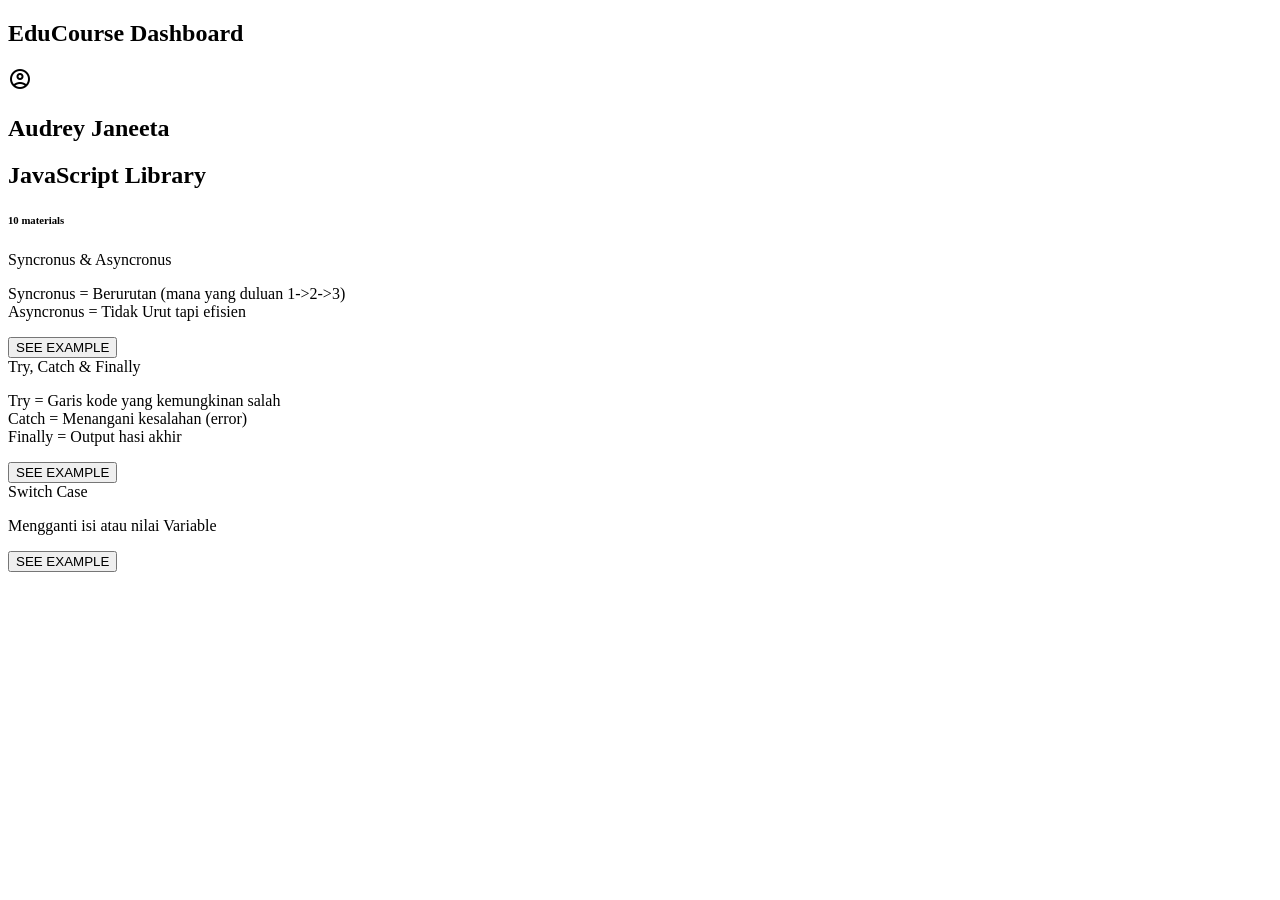
==== index.html @ 717ce772 "first commit" ====
<!DOCTYPE html>
<html lang="en">
<head>
    <meta charset="UTF-8">
    <meta name="viewport" content="width=device-width, initial-scale=1.0">
    <title>Dashboard Pemebelajaran KIDI (Audrey)</title>
    <link href="https://fonts.googleapis.com/css2?family=Material+Symbols+Outlined" rel="stylesheet" />
    <link rel="preconnect" href="https://fonts.googleapis.com">
    <link rel="preconnect" href="https://fonts.gstatic.com" crossorigin>
    <link href="https://fonts.googleapis.com/css2?family=Akt:wght@100..900&family=Amatic+SC:wght@400;700&family=Arimo:ital,wght@0,400..700;1,400..700&family=Barlow:ital,wght@0,100;0,200;0,300;0,400;0,500;0,600;0,700;0,800;0,900;1,100;1,200;1,300;1,400;1,500;1,600;1,700;1,800;1,900&family=Black+Ops+One&family=Jersey+10+Charted&family=League+Gothic:wdth@75..100&family=M+PLUS+Rounded+1c:wght@100;300;400;500;700;800;900&family=Roboto+Slab:wght@100..900&family=Roboto:ital,wght@0,100..900;1,100..900&display=swap" rel="stylesheet">
    <link rel="stylesheet" href="index.css">
    <script src="index.js"></script>
</head>
<body>
    
<nav class="navbar" id="navbar">
    <div class="title-nav">
        <h1>EduCourse Dashboard</h1>
    </div>
    <div class="user">
        <span class="material-symbols-outlined">account_circle</span>
        <h1>Audrey Janeeta</h1>
    </div>
</nav>

<div class="home">

    <div class="header">
        <h2>JavaScript Library</h2>
        <h6>10 materials</h6>
    </div>

    <div class="cards">

        <!-- baris 1 -->
         <div class="group">

            <div class="card">
                <div class="title">Syncronus & Asyncronus</div>
                <div class="main6">
                    <div class="rangkum">
                        <p>
                            Syncronus = Berurutan (mana yang duluan 1->2->3)
                            <br>Asyncronus = Tidak Urut tapi efisien 
                        </p>
                    </div>
                    <div class="button-l">
                        <a href="Syncronus & Asyncronus.html"><button class="link" type="button">SEE EXAMPLE</button></a>
                    </div>
                </div>
            </div>

            <div class="card">
                <div class="title">Try, Catch & Finally</div>
                <div class="main6">
                    <div class="rangkum">
                        <p>
                            Try = Garis kode yang kemungkinan salah
                            <br> Catch = Menangani kesalahan (error)
                            <br> Finally = Output hasi akhir
                        </p>
                    </div>
                    <div class="button-l">
                        <a href="try catch finally.html"><button class="link" type="button">SEE EXAMPLE</button></a>
                    </div>
                </div>
            </div>

            <div class="card">
                <div class="title">Switch Case</div>
                <div class="main6">
                    <div class="rangkum">
                        <p>
                            Mengganti isi atau nilai Variable
                        </p>
                    </div>
                    <div class="button-l">
                        <a href="switch case.html"><button class="link" type="button">SEE EXAMPLE</button></a>
                    </div>
                </div>
            </div>

            
         </div>
    
    </div>

</div>

</body>
</html>
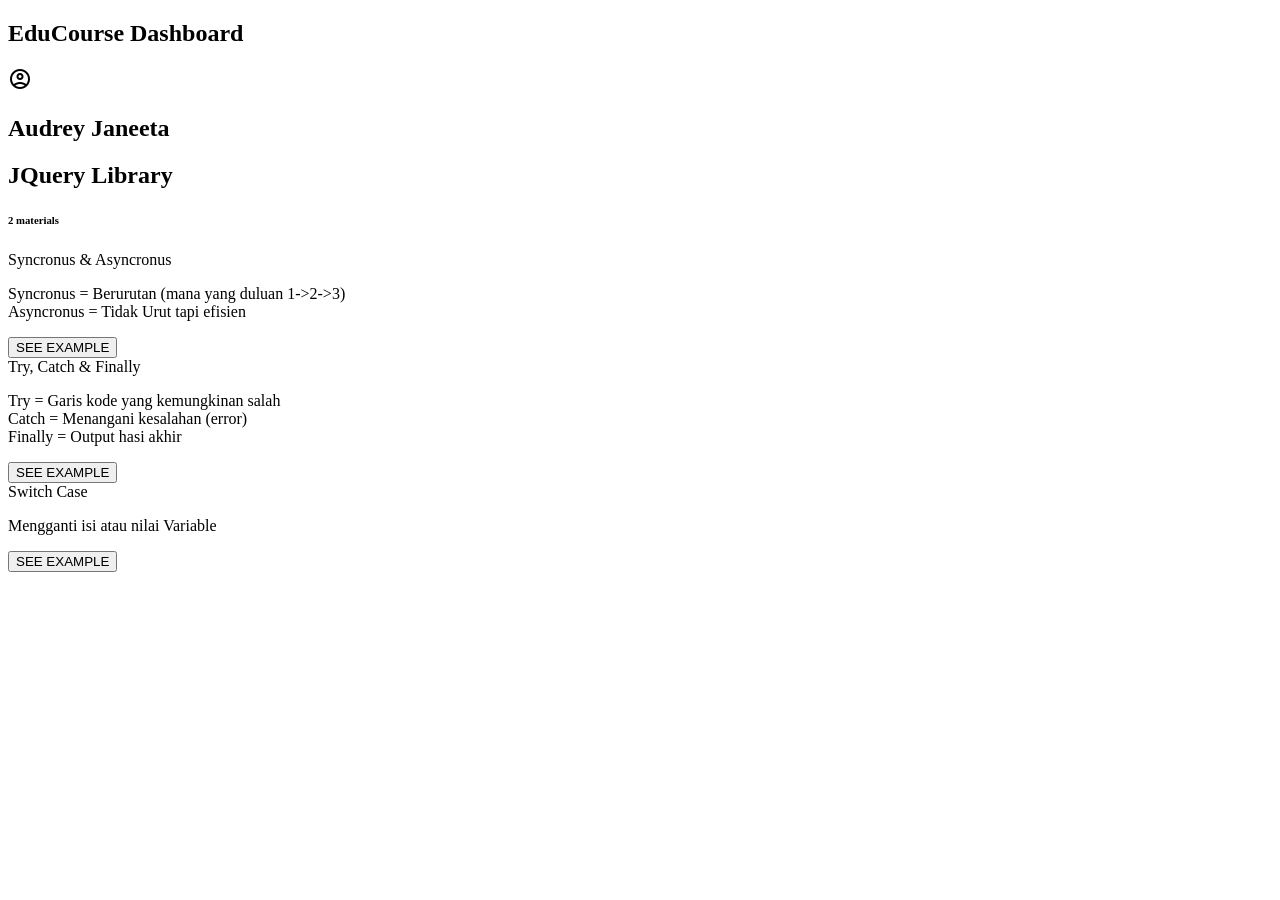
==== commit 90891ce4: "awalan j query" ====
--- a/index.html
+++ b/index.html
@@ -26,8 +26,8 @@
 <div class="home">
 
     <div class="header">
-        <h2>JavaScript Library</h2>
-        <h6>10 materials</h6>
+        <h2>JQuery Library</h2>
+        <h6>2 materials</h6>
     </div>
 
     <div class="cards">
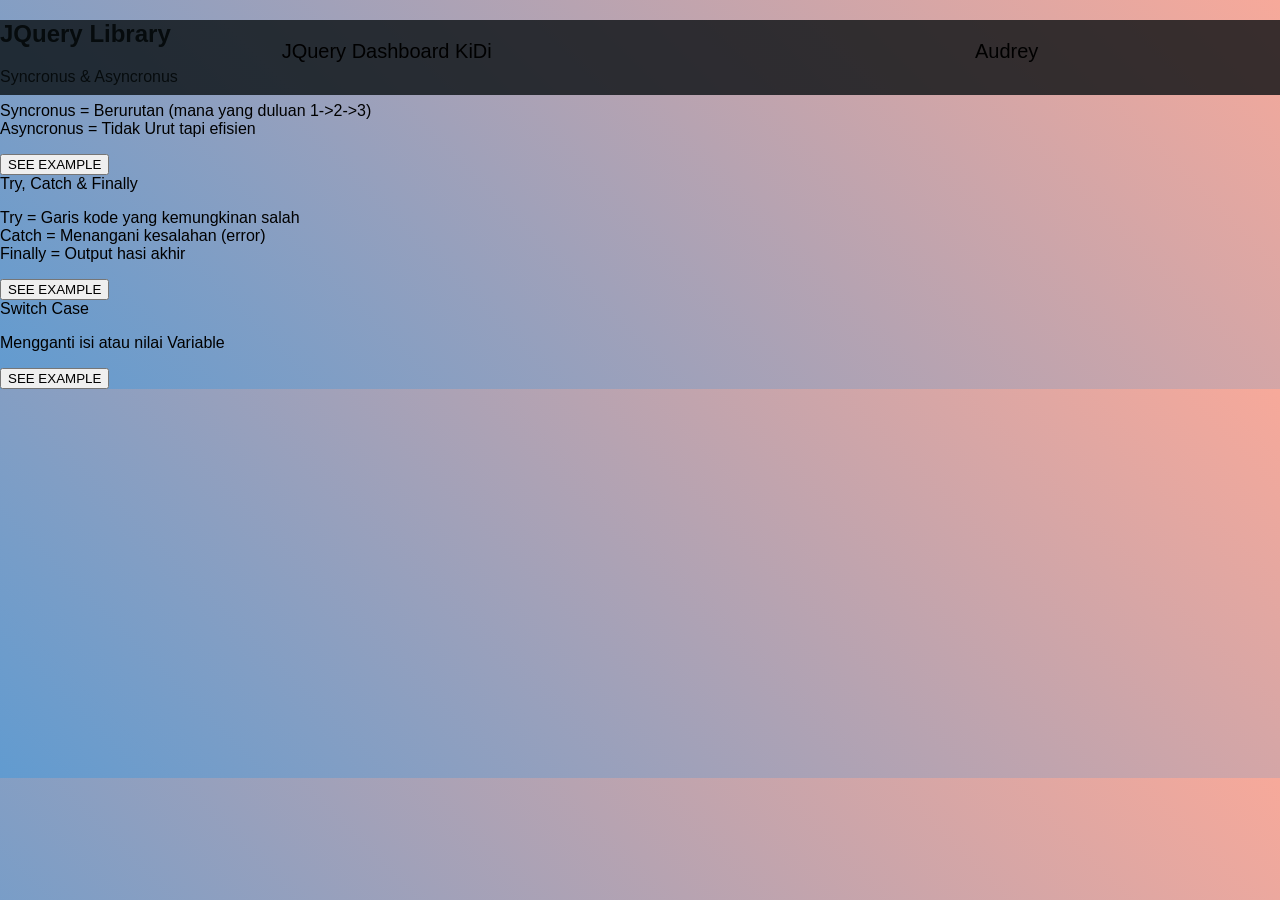
==== commit bcd0ded0: "baru bg doang" ====
--- a/index.html
+++ b/index.html
@@ -9,25 +9,20 @@
     <link rel="preconnect" href="https://fonts.gstatic.com" crossorigin>
     <link href="https://fonts.googleapis.com/css2?family=Akt:wght@100..900&family=Amatic+SC:wght@400;700&family=Arimo:ital,wght@0,400..700;1,400..700&family=Barlow:ital,wght@0,100;0,200;0,300;0,400;0,500;0,600;0,700;0,800;0,900;1,100;1,200;1,300;1,400;1,500;1,600;1,700;1,800;1,900&family=Black+Ops+One&family=Jersey+10+Charted&family=League+Gothic:wdth@75..100&family=M+PLUS+Rounded+1c:wght@100;300;400;500;700;800;900&family=Roboto+Slab:wght@100..900&family=Roboto:ital,wght@0,100..900;1,100..900&display=swap" rel="stylesheet">
     <link rel="stylesheet" href="index.css">
-    <script src="index.js"></script>
 </head>
 <body>
     
 <nav class="navbar" id="navbar">
-    <div class="title-nav">
-        <h1>EduCourse Dashboard</h1>
-    </div>
-    <div class="user">
-        <span class="material-symbols-outlined">account_circle</span>
-        <h1>Audrey Janeeta</h1>
-    </div>
+    <ul>
+        <li>JQuery Dashboard KiDi</li>
+        <li>Audrey</li>
+    </ul>
 </nav>
 
 <div class="home">
 
     <div class="header">
         <h2>JQuery Library</h2>
-        <h6>2 materials</h6>
     </div>
 
     <div class="cards">
@@ -86,6 +81,7 @@
     </div>
 
 </div>
+<script src="index.js"></script>
 
 </body>
 </html>
--- a/index.css
+++ b/index.css
@@ -0,0 +1,33 @@
+:root {
+    --black: #080f11;
+    --purple: #afacd0;
+    --orange: #fe9458;
+    --salmon: #f7a99a;
+    --blue: #619bd0;
+    --white: #d8ecf2;
+}
+
+body {
+    background: linear-gradient(45deg, #619bd0, #f7a99a);
+    margin: 0;
+    padding: 0;
+    font-family: sans-serif;
+}
+
+nav {
+    position: fixed;
+    height: 75px;
+    font-size: 20px;
+    background-color: #080f11cb;
+    min-width: 100%;
+}
+nav ul {
+    display: flex;
+    flex-direction: row;
+    list-style: none;
+    justify-content: space-around;
+    align-self: center;
+}
+nav li {
+    color: linear-gradient(90deg, #d8ecf2, #f7a99a);
+}
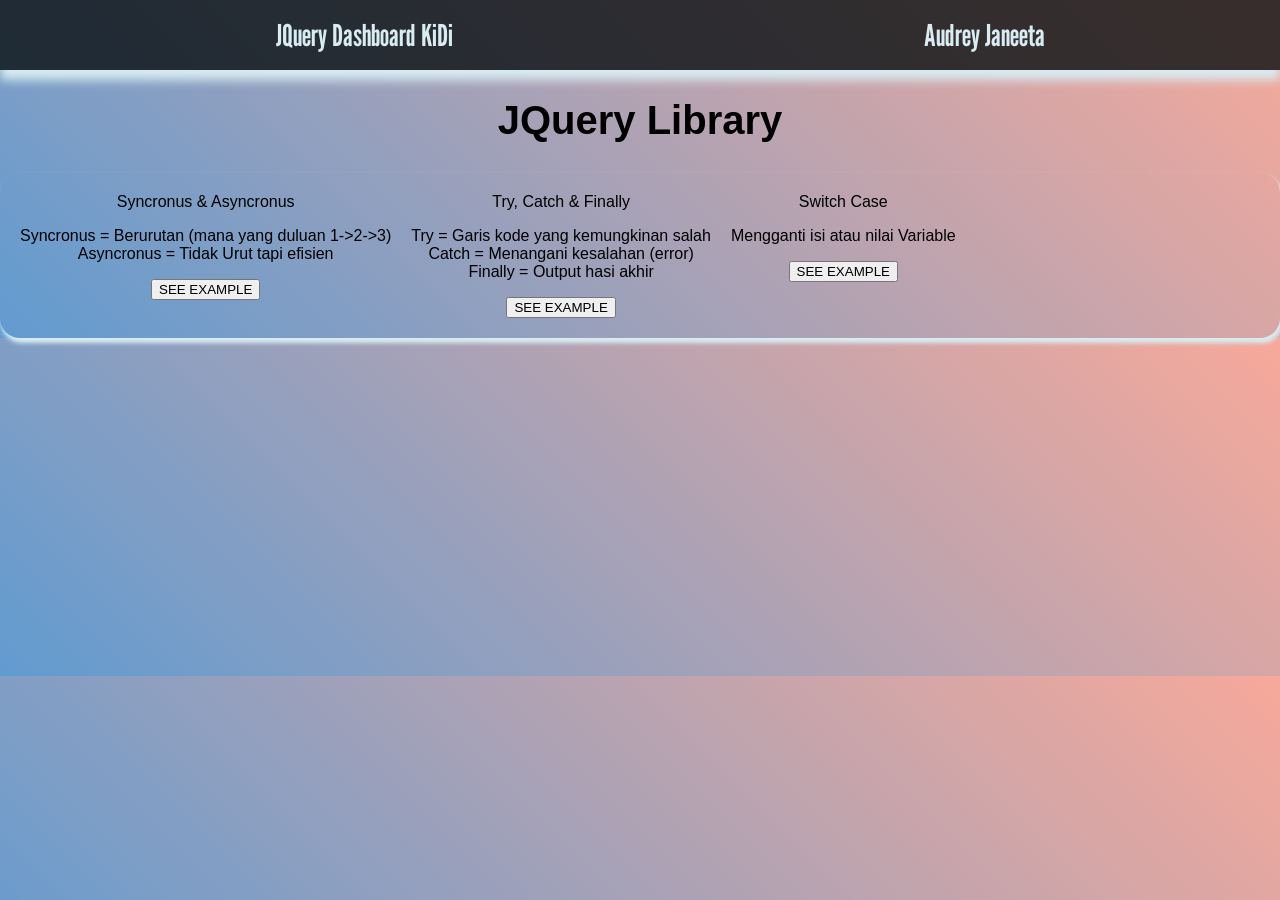
==== commit 5c83fd67: "title doang udah" ====
--- a/index.html
+++ b/index.html
@@ -3,7 +3,7 @@
 <head>
     <meta charset="UTF-8">
     <meta name="viewport" content="width=device-width, initial-scale=1.0">
-    <title>Dashboard Pemebelajaran KIDI (Audrey)</title>
+    <title>Dashboard JQuery KIDI (Audrey)</title>
     <link href="https://fonts.googleapis.com/css2?family=Material+Symbols+Outlined" rel="stylesheet" />
     <link rel="preconnect" href="https://fonts.googleapis.com">
     <link rel="preconnect" href="https://fonts.gstatic.com" crossorigin>
@@ -14,16 +14,14 @@
     
 <nav class="navbar" id="navbar">
     <ul>
-        <li>JQuery Dashboard KiDi</li>
-        <li>Audrey</li>
+        <li class="head">JQuery Dashboard KiDi</li>
+        <li class="name">Audrey Janeeta</li>
     </ul>
 </nav>
 
 <div class="home">
 
-    <div class="header">
-        <h2>JQuery Library</h2>
-    </div>
+    <h2>JQuery Library</h2>
 
     <div class="cards">
 
--- a/index.css
+++ b/index.css
@@ -16,10 +16,12 @@
 
 nav {
     position: fixed;
-    height: 75px;
+    height: 70px;
     font-size: 20px;
     background-color: #080f11cb;
     min-width: 100%;
+    margin-top: -100px;
+    box-shadow: 0px 10px 10px 0px var(--white);
 }
 nav ul {
     display: flex;
@@ -29,5 +31,65 @@
     align-self: center;
 }
 nav li {
-    color: linear-gradient(90deg, #d8ecf2, #f7a99a);
+    color: var(--white);
+    font-family: "League Gothic", sans-serif;
+    font-size: 30px;
+    line-height: 1;
+}
+nav li.name:hover {
+    background: linear-gradient(90deg, #f7a99a, #d8ecf2);
+    -webkit-background-clip: text;
+    background-clip: text;
+    color: transparent;
+    -webkit-text-fill-color: transparent;
+    display: inline-block;
+    transition: 0.4s;
+    scale: 1.1;
+    cursor: pointer;
+    padding: 5px 20px;
+    line-height: 0.75;
+    box-shadow: 0 0 2px 2px var(--white);
+    border-radius: 20px;
+}
+
+/* main */
+.home {
+    display: flex;
+    flex-direction: column;
+    justify-self: center;
+    text-align: center;
+    margin-top: 100px;
+}
+
+h2 {
+    font-size: 40px;
+    margin-top: 20px;
+    animation: font 2s infinite;
+    line-height: 0;
+}
+@keyframes font {
+    0%, 100% {font-family: "Roboto", sans-serif;
+    font-weight: bolder;}
+    50% {font-family: "Roboto Slab", sans-serif;
+    font-weight:100;}
+}
+.cards {
+    display: flex;
+    flex-direction: column;
+    padding: 20px;
+    margin-top: 20px;
+    animation: border-move 2s infinite;
+    border-radius: 20px;
+    box-shadow: 2px 4px 4px 1px var(--white);
+}
+@keyframes border-move {
+    0% {box-shadow: 2px 4px 4px 1px var(--white);}
+    25% {box-shadow: 2px -4px 4px 1px var(--white);}
+    50% {box-shadow: -2px -4px 4px 1px var(--white);}
+    75% {box-shadow: -2px 4px 4px 1px var(--white);}
+}
+.group {
+    display: flex;
+    flex-direction: row;
+    gap: 20px;
 }
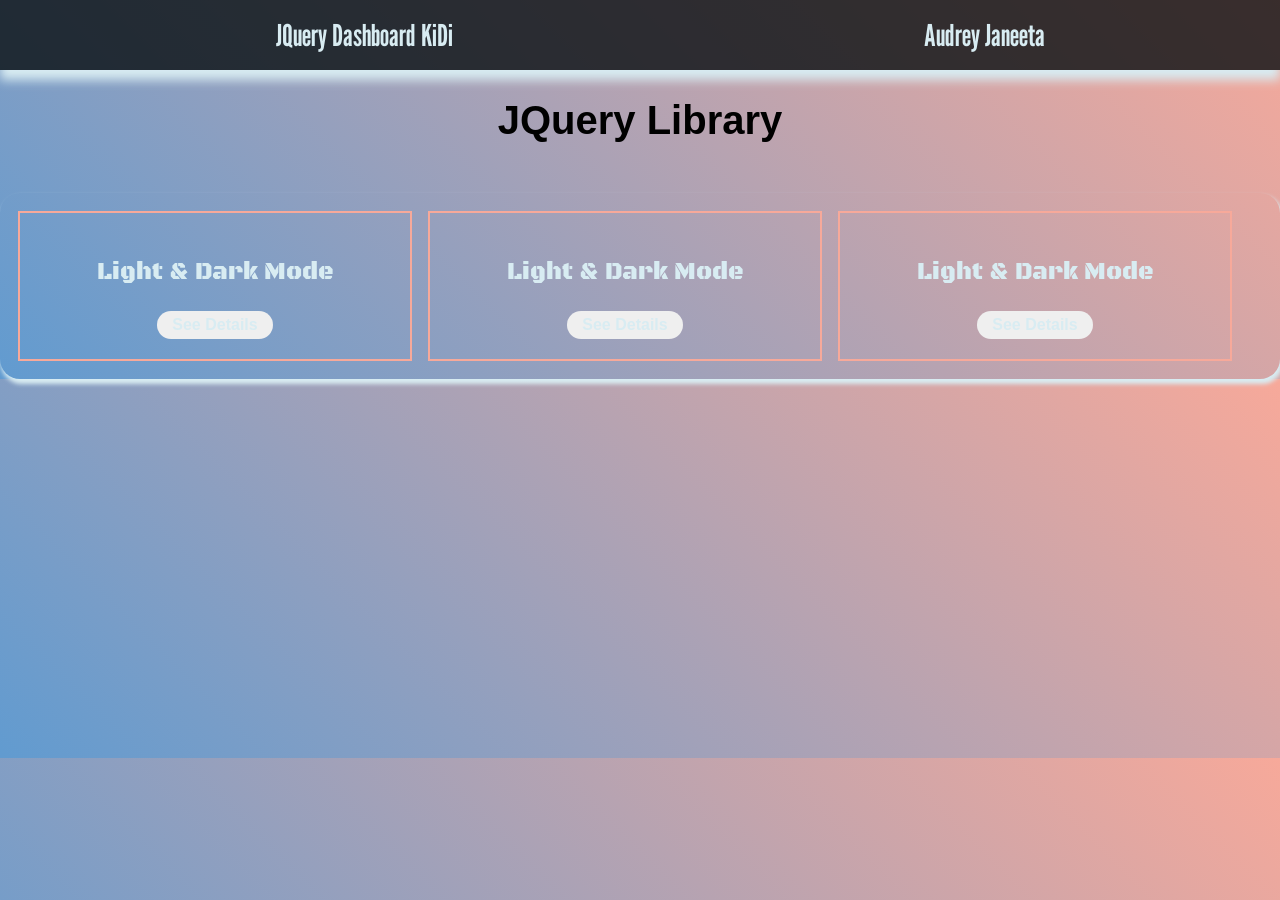
==== commit c8627b99: "new css" ====
--- a/index.html
+++ b/index.html
@@ -9,6 +9,8 @@
     <link rel="preconnect" href="https://fonts.gstatic.com" crossorigin>
     <link href="https://fonts.googleapis.com/css2?family=Akt:wght@100..900&family=Amatic+SC:wght@400;700&family=Arimo:ital,wght@0,400..700;1,400..700&family=Barlow:ital,wght@0,100;0,200;0,300;0,400;0,500;0,600;0,700;0,800;0,900;1,100;1,200;1,300;1,400;1,500;1,600;1,700;1,800;1,900&family=Black+Ops+One&family=Jersey+10+Charted&family=League+Gothic:wdth@75..100&family=M+PLUS+Rounded+1c:wght@100;300;400;500;700;800;900&family=Roboto+Slab:wght@100..900&family=Roboto:ital,wght@0,100..900;1,100..900&display=swap" rel="stylesheet">
     <link rel="stylesheet" href="index.css">
+    <link href="https://fonts.googleapis.com/css2?family=Material+Symbols+Outlined" rel="stylesheet" />
+    <script src="https://code.jquery.com/jquery-3.7.1.min.js"></script>
 </head>
 <body>
     
@@ -28,52 +30,21 @@
         <!-- baris 1 -->
          <div class="group">
 
-            <div class="card">
-                <div class="title">Syncronus & Asyncronus</div>
-                <div class="main6">
-                    <div class="rangkum">
-                        <p>
-                            Syncronus = Berurutan (mana yang duluan 1->2->3)
-                            <br>Asyncronus = Tidak Urut tapi efisien 
-                        </p>
-                    </div>
-                    <div class="button-l">
-                        <a href="Syncronus & Asyncronus.html"><button class="link" type="button">SEE EXAMPLE</button></a>
-                    </div>
-                </div>
+            <div class="card ldm">
+                <h3>Light & Dark Mode</h3>
+                <a href="Light & Dark Mode.html"><button class="project">See Details</button></a>
             </div>
 
-            <div class="card">
-                <div class="title">Try, Catch & Finally</div>
-                <div class="main6">
-                    <div class="rangkum">
-                        <p>
-                            Try = Garis kode yang kemungkinan salah
-                            <br> Catch = Menangani kesalahan (error)
-                            <br> Finally = Output hasi akhir
-                        </p>
-                    </div>
-                    <div class="button-l">
-                        <a href="try catch finally.html"><button class="link" type="button">SEE EXAMPLE</button></a>
-                    </div>
-                </div>
+            <div class="card ldm">
+                <h3>Light & Dark Mode</h3>
+                <a href="Light & Dark Mode.html"><button class="project">See Details</button></a>
             </div>
 
-            <div class="card">
-                <div class="title">Switch Case</div>
-                <div class="main6">
-                    <div class="rangkum">
-                        <p>
-                            Mengganti isi atau nilai Variable
-                        </p>
-                    </div>
-                    <div class="button-l">
-                        <a href="switch case.html"><button class="link" type="button">SEE EXAMPLE</button></a>
-                    </div>
-                </div>
+            <div class="card ldm">
+                <h3>Light & Dark Mode</h3>
+                <a href="Light & Dark Mode.html"><button class="project">See Details</button></a>
             </div>
 
-            
          </div>
     
     </div>
--- a/index.css
+++ b/index.css
@@ -77,7 +77,7 @@
     display: flex;
     flex-direction: column;
     padding: 20px;
-    margin-top: 20px;
+    margin-top: 40px;
     animation: border-move 2s infinite;
     border-radius: 20px;
     box-shadow: 2px 4px 4px 1px var(--white);
@@ -88,8 +88,49 @@
     50% {box-shadow: -2px -4px 4px 1px var(--white);}
     75% {box-shadow: -2px 4px 4px 1px var(--white);}
 }
+
 .group {
     display: flex;
     flex-direction: row;
     gap: 20px;
+}
+
+.card {
+    width: 350px;
+    padding: 20px;
+    box-shadow: 0 0 0 2px var(--salmon);
+}
+a {
+    text-decoration: none;
+}
+h3 {
+    font-family: "Black Ops One", system-ui;
+    font-weight: 100;
+    color: var(--white);
+    font-size: 24px;
+}
+button {
+    border: none;
+    color: var(--blue);
+    padding: 5px 15px;
+    border-radius: 20px;
+    font-size: 16px;
+    font-family: "Akt", sans-serif;
+    cursor: pointer;
+    animation: border-c 2s infinite;
+    color: var(--white);
+    font-weight: bolder;
+}
+@keyframes border-c {
+    0%{background: linear-gradient(90deg, #fe9458, #afacd0);}
+    50%{background: linear-gradient(90deg, #afacd0, #fe9458);}
+    100%{background: linear-gradient(90deg, #fe9458, #afacd0);}
+}
+button:hover {
+    transform: translateY(-10px);
+    transition: 0.2s;
+    box-shadow: 0 4px 2px 0 var(--white);
+    background-color: var(--black);
+    color: var(--white);
+    animation: none;
 }
